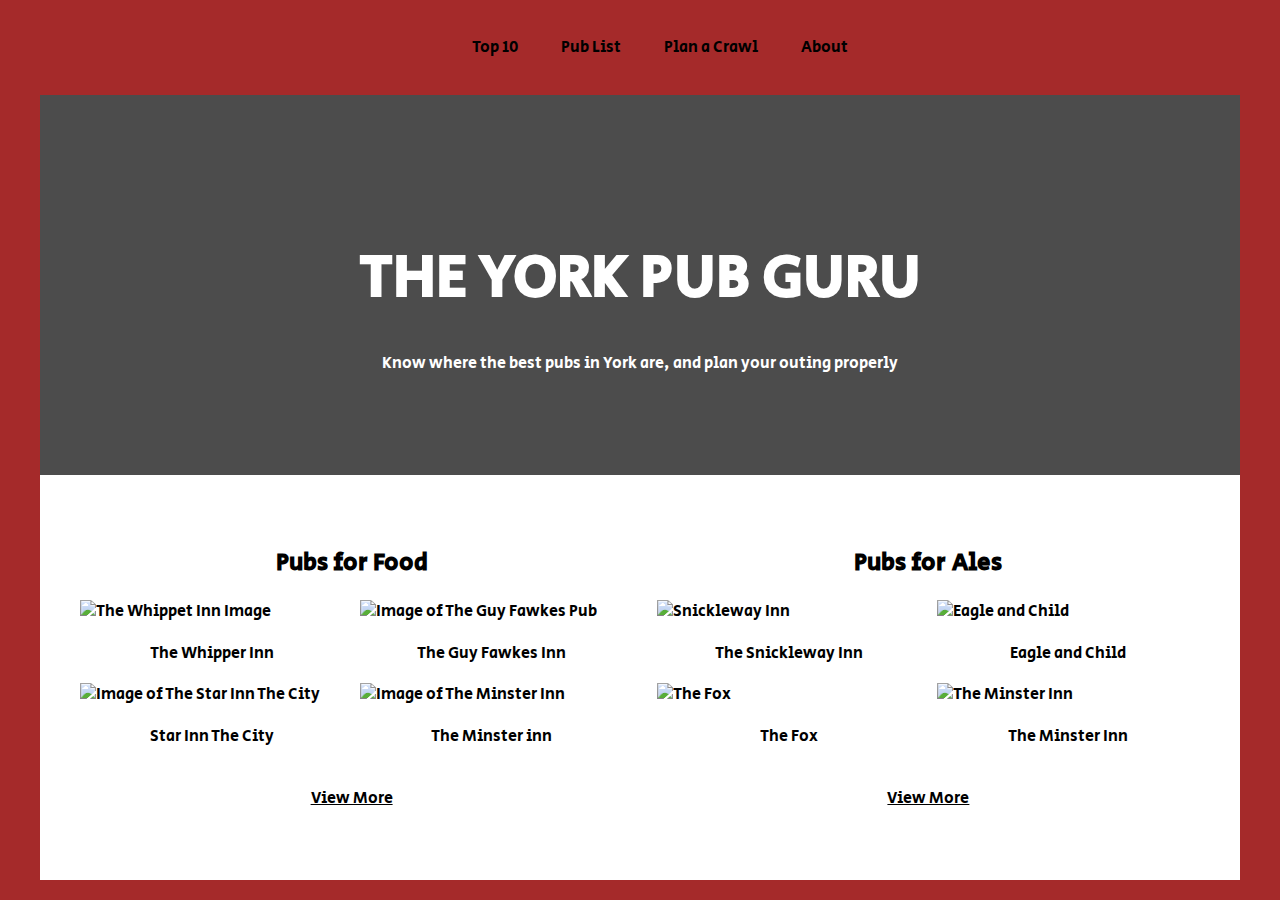
==== index.html @ e0f786b8 "Made page responsive" ====
<!DOCTYPE html>
<html>
    <head>
        <meta charset="utf-8">
        <title>The York Pub Guru</title>
        <meta name="description" content="">
        <meta name="viewport" content="width=device-width, initial-scale=1">
        <link rel="stylesheet" href="assets/css/normalise.css">
        <link rel="stylesheet" href="assets/css/main.css">
        <link href="https://fonts.googleapis.com/css2?family=Secular+One&display=swap" rel="stylesheet">
    </head>
    <body>
        <header class="index-header">
            <nav class="index-nav-links">
                <ul>
                    <li><a href="">Top 10</a></li>
                    <li><a href="">Pub List</a></li>
                    <li><a href="">Plan a Crawl</a></li>
                    <li><a href="">About</a></li>
                </ul>
            </nav>
        </header>
        <main class="container">
        <!-- Title -->
            <section class="york-image">
                <h1>THE YORK PUB GURU</h1>
                <p>Know where the best pubs in York are, and plan your outing properly</p>
            </section>
        <!-- Main Content Preview Sections -->
                <section class="content">
                    <section class="bistros">
                        <h2 class="bistros-title">Pubs for Food</h2>
                        <div class="pubs-container">
                            <article class="pub">
                                <img class="pub-image" src="https://ca1-york.dccdn.net/images/_540x304_crop_center-center_90_none/The-Whippet-Inn_065_BJP1572.jpg?v=1660812519" alt="The Whippet Inn Image">
                                <h3 class="pub-title"><a href="">The Whipper Inn</a></h3>
                            </article>
                            <article class="pub">
                                <img class="pub-image" src="https://resizer.otstatic.com/v2/photos/wide-huge/2/41909423.png" alt="Image of The Guy Fawkes Pub">
                                <h3 class="pub-title"><a href="">The Guy Fawkes Inn</a></h3>
                            </article>
                            <article class="pub">
                                <img class="pub-image" src="https://yorkshirefoodguide.co.uk/wp-content/uploads/2016/05/Star-Inn-The-City-York-Exterior.jpg" alt="Image of The Star Inn The City">
                                <h3 class="pub-title"><a href="">Star Inn The City</a></h3>
                            </article>
                            <article class="pub">
                                <img class="pub-image" src="https://pbs.twimg.com/media/CsfXa3yWYAAIHMr.jpg" alt="Image of The Minster Inn">
                                <h3 class="pub-title"><a href="">The Minster inn</a></h3>
                            </article>    
                        </div>
                        <a class="view-all-pubs" href="">View More</a>
                    </section>
                
                    <section class="bars">
                        <h2 class="bars-title">Pubs for Ales</h2>
                        <div class="pubs-container">
                            <article class="pub">
                                <img class="pub-image" src="https://the-yorkshireman.com/wp-content/uploads/2022/08/The-Snickleway-Inn.jpg" alt="Snickleway Inn"> 
                                <h3 class="pub-title"><a href="">The Snickleway Inn</a></h3>
                            </article>
                                <article class="pub">
                                <img class="pub-image" src="https://yorkshirefoodguide.co.uk/wp-content/uploads/2021/05/Pubs-in-York-Eagle-and-Child-2.jpeg" alt="Eagle and Child"> 
                                <h3 class="pub-title"><a href="">Eagle and Child</a></h3>    
                            </article>
                            <article class="pub">
                                <img class="pub-image" src="https://ca1-york.dccdn.net/images/_540x304_crop_center-center_90_none/THE-FOX-_3-_1805250127.jpg?v=1623757994" alt="The Fox">
                                <h3 class="pub-title"><a href="">The Fox</a></h3>
                            </article>
                            <article class="pub">
                                <img class="pub-image" src="https://pbs.twimg.com/media/CsfXa3yWYAAIHMr.jpg" alt="The Minster Inn">
                                <h3 class="pub-title"><a href="">The Minster Inn</a></h3>
                            </article>
                        </div>
                        <a class="view-all-pubs" href="">View More</a>
                    </section>
                </section>
            </section>
        </main>
        <!-- Footer? -->
        <footer>

        </footer>
    </body>
</html>
---- assets/css/main.css ----
*,
*:before,
*:after {
    box-sizing: border-box;
}

body{
    font-family: "Secular One";
    background-color: yellow;
    font-size: 1.6rem;
}

html{
    font-size: 62.5%;
}

.index-header {
    width: 100%;
}

.index-nav-links {

}

.index-nav-links ul {
    text-align: center;
}

.index-nav-links ul li {
    list-style: none;
    display: inline-block;
    padding: 20px;
}

.index-nav-links ul li a {
    text-decoration: none;
    color: black;
}

.index-header ul li a:hover {
    text-decoration: underline;
}

.container{
    width: 100%;
    max-width: 1200px;
    margin: 0 auto;
    background-color: white;
}

.york-image{
    background-image: linear-gradient(rgba(0, 0, 0, 0.7), rgba(0, 0, 0, 0.7)),url("https://content.r9cdn.net/rimg/dimg/ac/cb/44365eb3-city-14673-1779551dd75.jpg?crop=true&width=1020&height=498");   
    width: 100%;
    margin: auto;
    padding: 100px 20px;
    background-position: center;
    background-size: cover;
    position: relative;
    display: flex;
    flex-direction: column;
    justify-content: center;
}

.york-image h1 {
    text-align: center;
    color: white;
    font-size: 60px;
    margin-bottom: 30px;
}

.york-image p {
    text-align: center;
    color: white;   
    margin: 0;
}

.content {
    padding: 50px 20px;
    display: flex;
    flex-direction: column;
    width: 100%;
}

.bistros, 
.bars {
    justify-content: center;
    display: flex;
    flex-direction: column;
}

.bistros-title,
.bars-title {
    text-align: center;
}

.pub-image{
    width: 100%;
    aspect-ratio: 16/9;
}

.pub-title a{
    display: block;
    color: black;
    text-decoration: none;
    text-align: center;
    font-size: 16px;
    font-weight: 300;
}

.view-all-pubs {
    color: black;
    margin: 20px auto;
}

.more a {
    text-decoration: none;
    color: black;
    padding: 2px;
}

.more a:hover{
    border-style: solid;
    border-width: 2px;
    border-radius: 10px;
    padding: 3px;
    background-color: #e8effc;
}


@media screen and (min-width: 550px){
    body{
        background-color: red;
    }
    .pubs-container{
        display: flex;
        flex-wrap: wrap;
        justify-content: space-between;
    }
    .pub {
        width: 48.5%;
    }
}

@media screen and (min-width: 620px){
    body{
        background-color: green;
    }
}

@media screen and (min-width: 768px){
    body{
        background-color: blue;
    }
}

@media screen and (min-width: 900px){
    body{
        background-color: purple;
    }
}

@media screen and (min-width: 1024px){
    body{
        background-color: brown;
    }
}

@media screen and (min-width: 1200px){
    body{
    }
    .content {
        flex-direction: row;
        justify-content: space-between;
        padding: 50px 40px;
    }
    .bars,
    .bistros {
        width: 48.5%;
    }
}

@media screen and (min-width: 1600px){
    body{
        background-color: orange;
    }
}
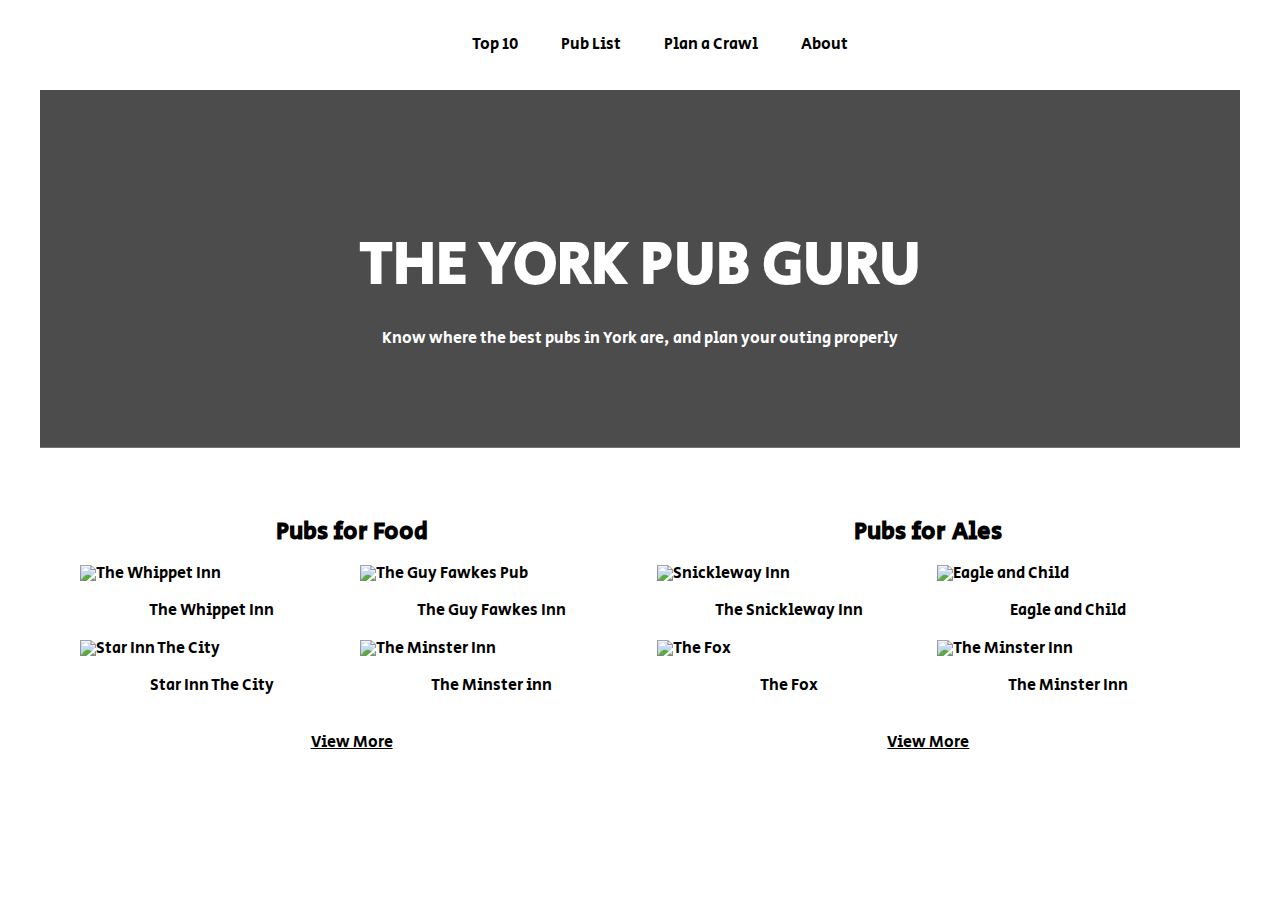
==== commit 6c01aa68: "Reactive Background Changes" ====
--- a/index.html
+++ b/index.html
@@ -32,19 +32,19 @@
                         <h2 class="bistros-title">Pubs for Food</h2>
                         <div class="pubs-container">
                             <article class="pub">
-                                <img class="pub-image" src="https://ca1-york.dccdn.net/images/_540x304_crop_center-center_90_none/The-Whippet-Inn_065_BJP1572.jpg?v=1660812519" alt="The Whippet Inn Image">
-                                <h3 class="pub-title"><a href="">The Whipper Inn</a></h3>
+                                <img class="pub-image" src="https://ca1-york.dccdn.net/images/_540x304_crop_center-center_90_none/The-Whippet-Inn_065_BJP1572.jpg?v=1660812519" alt="The Whippet Inn">
+                                <h3 class="pub-title"><a href="">The Whippet Inn</a></h3>
                             </article>
                             <article class="pub">
-                                <img class="pub-image" src="https://resizer.otstatic.com/v2/photos/wide-huge/2/41909423.png" alt="Image of The Guy Fawkes Pub">
+                                <img class="pub-image" src="https://resizer.otstatic.com/v2/photos/wide-huge/2/41909423.png" alt="The Guy Fawkes Pub">
                                 <h3 class="pub-title"><a href="">The Guy Fawkes Inn</a></h3>
                             </article>
                             <article class="pub">
-                                <img class="pub-image" src="https://yorkshirefoodguide.co.uk/wp-content/uploads/2016/05/Star-Inn-The-City-York-Exterior.jpg" alt="Image of The Star Inn The City">
+                                <img class="pub-image" src="https://yorkshirefoodguide.co.uk/wp-content/uploads/2016/05/Star-Inn-The-City-York-Exterior.jpg" alt="Star Inn The City">
                                 <h3 class="pub-title"><a href="">Star Inn The City</a></h3>
                             </article>
                             <article class="pub">
-                                <img class="pub-image" src="https://pbs.twimg.com/media/CsfXa3yWYAAIHMr.jpg" alt="Image of The Minster Inn">
+                                <img class="pub-image" src="https://pbs.twimg.com/media/CsfXa3yWYAAIHMr.jpg" alt="The Minster Inn">
                                 <h3 class="pub-title"><a href="">The Minster inn</a></h3>
                             </article>    
                         </div>
--- a/assets/css/normalise.css
+++ b/assets/css/normalise.css
@@ -0,0 +1,349 @@
+/*! normalize.css v8.0.1 | MIT License | github.com/necolas/normalize.css */
+
+/* Document
+   ========================================================================== */
+
+/**
+ * 1. Correct the line height in all browsers.
+ * 2. Prevent adjustments of font size after orientation changes in iOS.
+ */
+
+ html {
+    line-height: 1.15; /* 1 */
+    -webkit-text-size-adjust: 100%; /* 2 */
+  }
+  
+  /* Sections
+     ========================================================================== */
+  
+  /**
+   * Remove the margin in all browsers.
+   */
+  
+  body {
+    margin: 0;
+  }
+  
+  /**
+   * Render the `main` element consistently in IE.
+   */
+  
+  main {
+    display: block;
+  }
+  
+  /**
+   * Correct the font size and margin on `h1` elements within `section` and
+   * `article` contexts in Chrome, Firefox, and Safari.
+   */
+  
+  h1 {
+    font-size: 2em;
+    margin: 0.67em 0;
+  }
+  
+  /* Grouping content
+     ========================================================================== */
+  
+  /**
+   * 1. Add the correct box sizing in Firefox.
+   * 2. Show the overflow in Edge and IE.
+   */
+  
+  hr {
+    box-sizing: content-box; /* 1 */
+    height: 0; /* 1 */
+    overflow: visible; /* 2 */
+  }
+  
+  /**
+   * 1. Correct the inheritance and scaling of font size in all browsers.
+   * 2. Correct the odd `em` font sizing in all browsers.
+   */
+  
+  pre {
+    font-family: monospace, monospace; /* 1 */
+    font-size: 1em; /* 2 */
+  }
+  
+  /* Text-level semantics
+     ========================================================================== */
+  
+  /**
+   * Remove the gray background on active links in IE 10.
+   */
+  
+  a {
+    background-color: transparent;
+  }
+  
+  /**
+   * 1. Remove the bottom border in Chrome 57-
+   * 2. Add the correct text decoration in Chrome, Edge, IE, Opera, and Safari.
+   */
+  
+  abbr[title] {
+    border-bottom: none; /* 1 */
+    text-decoration: underline; /* 2 */
+    text-decoration: underline dotted; /* 2 */
+  }
+  
+  /**
+   * Add the correct font weight in Chrome, Edge, and Safari.
+   */
+  
+  b,
+  strong {
+    font-weight: bolder;
+  }
+  
+  /**
+   * 1. Correct the inheritance and scaling of font size in all browsers.
+   * 2. Correct the odd `em` font sizing in all browsers.
+   */
+  
+  code,
+  kbd,
+  samp {
+    font-family: monospace, monospace; /* 1 */
+    font-size: 1em; /* 2 */
+  }
+  
+  /**
+   * Add the correct font size in all browsers.
+   */
+  
+  small {
+    font-size: 80%;
+  }
+  
+  /**
+   * Prevent `sub` and `sup` elements from affecting the line height in
+   * all browsers.
+   */
+  
+  sub,
+  sup {
+    font-size: 75%;
+    line-height: 0;
+    position: relative;
+    vertical-align: baseline;
+  }
+  
+  sub {
+    bottom: -0.25em;
+  }
+  
+  sup {
+    top: -0.5em;
+  }
+  
+  /* Embedded content
+     ========================================================================== */
+  
+  /**
+   * Remove the border on images inside links in IE 10.
+   */
+  
+  img {
+    border-style: none;
+  }
+  
+  /* Forms
+     ========================================================================== */
+  
+  /**
+   * 1. Change the font styles in all browsers.
+   * 2. Remove the margin in Firefox and Safari.
+   */
+  
+  button,
+  input,
+  optgroup,
+  select,
+  textarea {
+    font-family: inherit; /* 1 */
+    font-size: 100%; /* 1 */
+    line-height: 1.15; /* 1 */
+    margin: 0; /* 2 */
+  }
+  
+  /**
+   * Show the overflow in IE.
+   * 1. Show the overflow in Edge.
+   */
+  
+  button,
+  input { /* 1 */
+    overflow: visible;
+  }
+  
+  /**
+   * Remove the inheritance of text transform in Edge, Firefox, and IE.
+   * 1. Remove the inheritance of text transform in Firefox.
+   */
+  
+  button,
+  select { /* 1 */
+    text-transform: none;
+  }
+  
+  /**
+   * Correct the inability to style clickable types in iOS and Safari.
+   */
+  
+  button,
+  [type="button"],
+  [type="reset"],
+  [type="submit"] {
+    -webkit-appearance: button;
+  }
+  
+  /**
+   * Remove the inner border and padding in Firefox.
+   */
+  
+  button::-moz-focus-inner,
+  [type="button"]::-moz-focus-inner,
+  [type="reset"]::-moz-focus-inner,
+  [type="submit"]::-moz-focus-inner {
+    border-style: none;
+    padding: 0;
+  }
+  
+  /**
+   * Restore the focus styles unset by the previous rule.
+   */
+  
+  button:-moz-focusring,
+  [type="button"]:-moz-focusring,
+  [type="reset"]:-moz-focusring,
+  [type="submit"]:-moz-focusring {
+    outline: 1px dotted ButtonText;
+  }
+  
+  /**
+   * Correct the padding in Firefox.
+   */
+  
+  fieldset {
+    padding: 0.35em 0.75em 0.625em;
+  }
+  
+  /**
+   * 1. Correct the text wrapping in Edge and IE.
+   * 2. Correct the color inheritance from `fieldset` elements in IE.
+   * 3. Remove the padding so developers are not caught out when they zero out
+   *    `fieldset` elements in all browsers.
+   */
+  
+  legend {
+    box-sizing: border-box; /* 1 */
+    color: inherit; /* 2 */
+    display: table; /* 1 */
+    max-width: 100%; /* 1 */
+    padding: 0; /* 3 */
+    white-space: normal; /* 1 */
+  }
+  
+  /**
+   * Add the correct vertical alignment in Chrome, Firefox, and Opera.
+   */
+  
+  progress {
+    vertical-align: baseline;
+  }
+  
+  /**
+   * Remove the default vertical scrollbar in IE 10+.
+   */
+  
+  textarea {
+    overflow: auto;
+  }
+  
+  /**
+   * 1. Add the correct box sizing in IE 10.
+   * 2. Remove the padding in IE 10.
+   */
+  
+  [type="checkbox"],
+  [type="radio"] {
+    box-sizing: border-box; /* 1 */
+    padding: 0; /* 2 */
+  }
+  
+  /**
+   * Correct the cursor style of increment and decrement buttons in Chrome.
+   */
+  
+  [type="number"]::-webkit-inner-spin-button,
+  [type="number"]::-webkit-outer-spin-button {
+    height: auto;
+  }
+  
+  /**
+   * 1. Correct the odd appearance in Chrome and Safari.
+   * 2. Correct the outline style in Safari.
+   */
+  
+  [type="search"] {
+    -webkit-appearance: textfield; /* 1 */
+    outline-offset: -2px; /* 2 */
+  }
+  
+  /**
+   * Remove the inner padding in Chrome and Safari on macOS.
+   */
+  
+  [type="search"]::-webkit-search-decoration {
+    -webkit-appearance: none;
+  }
+  
+  /**
+   * 1. Correct the inability to style clickable types in iOS and Safari.
+   * 2. Change font properties to `inherit` in Safari.
+   */
+  
+  ::-webkit-file-upload-button {
+    -webkit-appearance: button; /* 1 */
+    font: inherit; /* 2 */
+  }
+  
+  /* Interactive
+     ========================================================================== */
+  
+  /*
+   * Add the correct display in Edge, IE 10+, and Firefox.
+   */
+  
+  details {
+    display: block;
+  }
+  
+  /*
+   * Add the correct display in all browsers.
+   */
+  
+  summary {
+    display: list-item;
+  }
+  
+  /* Misc
+     ========================================================================== */
+  
+  /**
+   * Add the correct display in IE 10+.
+   */
+  
+  template {
+    display: none;
+  }
+  
+  /**
+   * Add the correct display in IE 10.
+   */
+  
+  [hidden] {
+    display: none;
+  }--- a/assets/css/main.css
+++ b/assets/css/main.css
@@ -6,7 +6,6 @@
 
 body{
     font-family: "Secular One";
-    background-color: yellow;
     font-size: 1.6rem;
 }
 
@@ -129,7 +128,7 @@
 
 @media screen and (min-width: 550px){
     body{
-        background-color: red;
+
     }
     .pubs-container{
         display: flex;
@@ -143,25 +142,25 @@
 
 @media screen and (min-width: 620px){
     body{
-        background-color: green;
+
     }
 }
 
 @media screen and (min-width: 768px){
     body{
-        background-color: blue;
+
     }
 }
 
 @media screen and (min-width: 900px){
     body{
-        background-color: purple;
+
     }
 }
 
 @media screen and (min-width: 1024px){
     body{
-        background-color: brown;
+
     }
 }
 
@@ -181,6 +180,6 @@
 
 @media screen and (min-width: 1600px){
     body{
-        background-color: orange;
+
     }
 }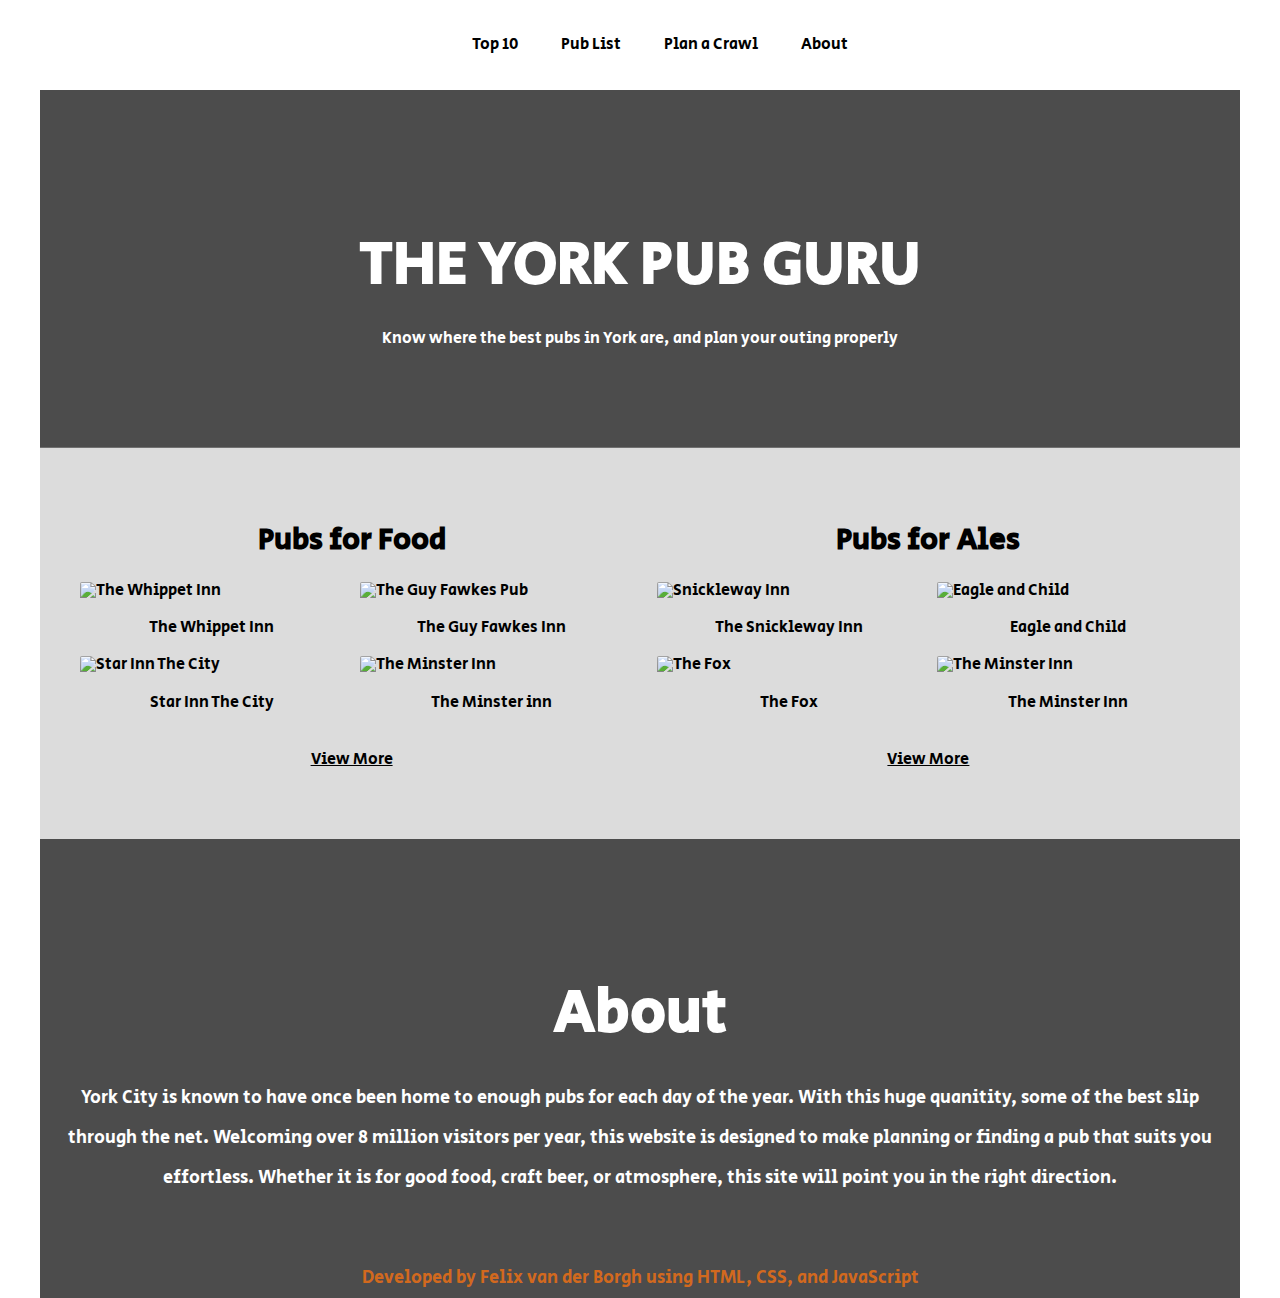
==== commit 05ddf8ec: "changes" ====
--- a/index.html
+++ b/index.html
@@ -13,10 +13,10 @@
         <header class="index-header">
             <nav class="index-nav-links">
                 <ul>
-                    <li><a href="">Top 10</a></li>
+                    <li><a href="top-ten.html">Top 10</a></li>
                     <li><a href="">Pub List</a></li>
                     <li><a href="">Plan a Crawl</a></li>
-                    <li><a href="">About</a></li>
+                    <li><a href="#about-container">About</a></li>
                 </ul>
             </nav>
         </header>
@@ -33,19 +33,19 @@
                         <div class="pubs-container">
                             <article class="pub">
                                 <img class="pub-image" src="https://ca1-york.dccdn.net/images/_540x304_crop_center-center_90_none/The-Whippet-Inn_065_BJP1572.jpg?v=1660812519" alt="The Whippet Inn">
-                                <h3 class="pub-title"><a href="">The Whippet Inn</a></h3>
+                                <h3 class="pub-title"><a href="https://thewhippetinn.co.uk/" target="_blank">The Whippet Inn</a></h3>
                             </article>
                             <article class="pub">
                                 <img class="pub-image" src="https://resizer.otstatic.com/v2/photos/wide-huge/2/41909423.png" alt="The Guy Fawkes Pub">
-                                <h3 class="pub-title"><a href="">The Guy Fawkes Inn</a></h3>
+                                <h3 class="pub-title"><a href="https://www.guyfawkesinnyork.com/" target="_blank">The Guy Fawkes Inn</a></h3>
                             </article>
                             <article class="pub">
                                 <img class="pub-image" src="https://yorkshirefoodguide.co.uk/wp-content/uploads/2016/05/Star-Inn-The-City-York-Exterior.jpg" alt="Star Inn The City">
-                                <h3 class="pub-title"><a href="">Star Inn The City</a></h3>
+                                <h3 class="pub-title"><a href="https://www.starinnthecity.co.uk/" target="_blank">Star Inn The City</a></h3>
                             </article>
                             <article class="pub">
                                 <img class="pub-image" src="https://pbs.twimg.com/media/CsfXa3yWYAAIHMr.jpg" alt="The Minster Inn">
-                                <h3 class="pub-title"><a href="">The Minster inn</a></h3>
+                                <h3 class="pub-title"><a href="https://www.opentable.co.uk/r/minster-inn-york" target="_blank">The Minster inn</a></h3>
                             </article>    
                         </div>
                         <a class="view-all-pubs" href="">View More</a>
@@ -56,19 +56,19 @@
                         <div class="pubs-container">
                             <article class="pub">
                                 <img class="pub-image" src="https://the-yorkshireman.com/wp-content/uploads/2022/08/The-Snickleway-Inn.jpg" alt="Snickleway Inn"> 
-                                <h3 class="pub-title"><a href="">The Snickleway Inn</a></h3>
+                                <h3 class="pub-title"><a href="https://www.tripadvisor.co.uk/Attraction_Review-g186346-d8471272-Reviews-Snickleway_Inn-York_North_Yorkshire_England.html" target="_blank">The Snickleway Inn</a></h3>
                             </article>
                                 <article class="pub">
                                 <img class="pub-image" src="https://yorkshirefoodguide.co.uk/wp-content/uploads/2021/05/Pubs-in-York-Eagle-and-Child-2.jpeg" alt="Eagle and Child"> 
-                                <h3 class="pub-title"><a href="">Eagle and Child</a></h3>    
+                                <h3 class="pub-title"><a href="https://eagleandchildyork.co.uk/" target="_blank">Eagle and Child</a></h3>    
                             </article>
                             <article class="pub">
                                 <img class="pub-image" src="https://ca1-york.dccdn.net/images/_540x304_crop_center-center_90_none/THE-FOX-_3-_1805250127.jpg?v=1623757994" alt="The Fox">
-                                <h3 class="pub-title"><a href="">The Fox</a></h3>
+                                <h3 class="pub-title"><a href="https://www.tripadvisor.co.uk/Restaurant_Review-g186346-d8319304-Reviews-The_Fox-York_North_Yorkshire_England.html" target="_blank">The Fox</a></h3>
                             </article>
                             <article class="pub">
                                 <img class="pub-image" src="https://pbs.twimg.com/media/CsfXa3yWYAAIHMr.jpg" alt="The Minster Inn">
-                                <h3 class="pub-title"><a href="">The Minster Inn</a></h3>
+                                <h3 class="pub-title"><a href="https://www.opentable.co.uk/r/minster-inn-york" target="_blank">The Minster Inn</a></h3>
                             </article>
                         </div>
                         <a class="view-all-pubs" href="">View More</a>
@@ -76,9 +76,18 @@
                 </section>
             </section>
         </main>
-        <!-- Footer? -->
-        <footer>
-
-        </footer>
+        <!-- About Section -->
+        <section id="about-container">
+            <div class="about-image">
+                <h1>About</h1>
+                <p>York City is known to have once been home to enough pubs for each day of the year.
+                    With this huge quanitity, some of the best slip through the net. Welcoming 
+                    over 8 million visitors per year, this website is designed to make planning or finding 
+                    a pub that suits you effortless. Whether it is for good food, craft beer, or atmosphere, 
+                    this site will point you in the right direction.
+                </p>
+                <p class="bottom-note" style="color: chocolate;">Developed by Felix van der Borgh using HTML, CSS, and JavaScript</p>
+            </div>
+        </section>
     </body>
 </html>--- a/assets/css/main.css
+++ b/assets/css/main.css
@@ -7,6 +7,7 @@
 body{
     font-family: "Secular One";
     font-size: 1.6rem;
+    scroll-behavior: smooth;
 }
 
 html{
@@ -78,6 +79,7 @@
     display: flex;
     flex-direction: column;
     width: 100%;
+    background-color: #DCDCDC;
 }
 
 .bistros, 
@@ -90,11 +92,13 @@
 .bistros-title,
 .bars-title {
     text-align: center;
+    font-size: 30px;
 }
 
 .pub-image{
     width: 100%;
     aspect-ratio: 16/9;
+    border-radius: 2px;
 }
 
 .pub-title a{
@@ -106,24 +110,99 @@
     font-weight: 300;
 }
 
+.pub-title a:hover{
+    text-decoration: underline;
+    transition-duration: 0,5s;
+}
+
 .view-all-pubs {
     color: black;
     margin: 20px auto;
 }
 
-.more a {
-    text-decoration: none;
-    color: black;
-    padding: 2px;
-}
-
-.more a:hover{
-    border-style: solid;
-    border-width: 2px;
-    border-radius: 10px;
-    padding: 3px;
-    background-color: #e8effc;
-}
+.view-all-pubs:hover{
+    color: grey;
+    transition-duration: 0.4s;
+}
+
+#about-container{
+    width: 100%;
+    max-width: 1200px;
+    margin: 0 auto;
+    background-color: white;
+}
+
+.about-image{
+    background-image: linear-gradient(rgba(0, 0, 0, 0.7), rgba(0, 0, 0, 0.7)),url("https://cdn2.hometogo.net/assets/media/pics/1200_628/61186ed159b0d.jpg");   
+    width: 100%;
+    margin: auto;
+    padding: 100px 20px;
+    background-position: center;
+    background-size: cover;
+    position: relative;
+    display: flex;
+    flex-direction: column;
+    justify-content: center;
+}
+
+.about-image h1 {
+    text-align: center;
+    justify-content: flex-start;
+    color: white;
+    font-size: 60px;
+    margin-bottom: 30px;
+}
+
+.about-image p {
+    text-align: center;
+    color: white;   
+    margin: 0;
+    line-height: 40px;
+    font-size: 18px;
+}
+
+.bottom-note {
+    position:absolute;
+    bottom: 0;
+    text-align: center;
+    right: 0;
+    left: 0;
+}
+
+/* Top 10 page */
+
+.top-10-container{
+    width: 100%;
+    max-width: 1200px;
+    margin: 0 auto;
+    background-color: white;
+}
+
+.intro-image{
+    background-image: linear-gradient(rgba(255, 232, 163, 0.7), rgba(0, 0, 0, 0.7)),url("https://ca1-york.dccdn.net/miscellaneous/Intro-Panel-Section/_1200x630_crop_center-center_82_none/download-43.jpg?v=1623752212");   
+    width: 100%;
+    margin: auto;
+    padding: 100px 20px;
+    background-position: center;
+    background-size: cover;
+    position: relative;
+    display: flex;
+    flex-direction: column;
+    justify-content: center;
+}
+
+.intro-image h1 {
+    color: white;
+    text-align: center;
+    font-size: 60px;
+}
+
+.intro-image p {
+    color: white;
+    text-align: center;
+    font-size: 20px;
+}
+
 
 
 @media screen and (min-width: 550px){
@@ -138,6 +217,11 @@
     .pub {
         width: 48.5%;
     }
+    .number-1-content{
+        display: flex;
+        flex-wrap: wrap;
+        justify-content: space-between; 
+    }
 }
 
 @media screen and (min-width: 620px){
